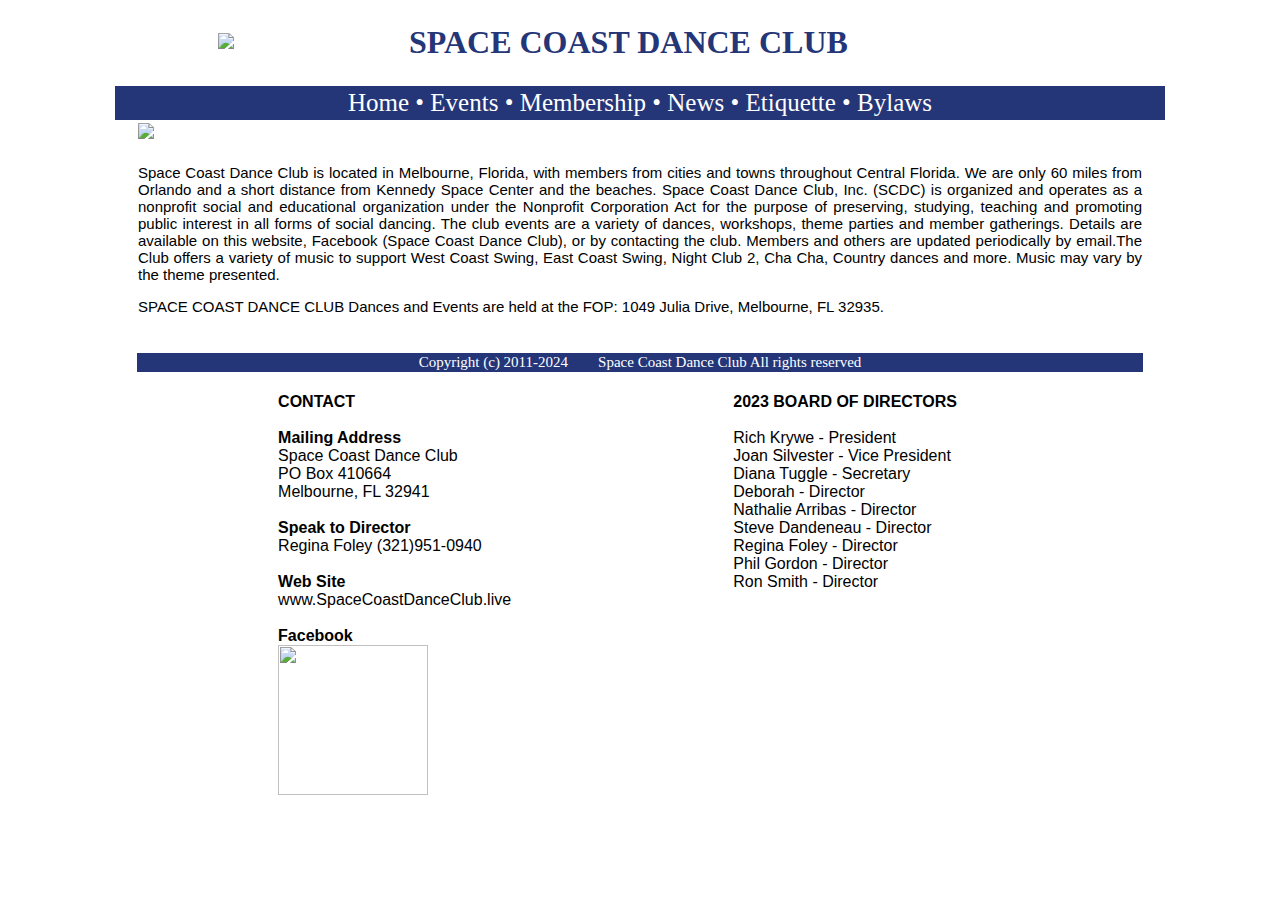
==== index.html @ 27b91f70 "Add files via upload" ====
<!DOCTYPE html>
<html lang="en">
<head>
    <link href="styles.css" rel="stylesheet">
    <meta charset="UTF-8">
    <title>Dance with us at Space Coast Dance Club. See you on the dance floor!</title>    <!-- META -->
    <meta content="dance,space coast dance club,West Coast Swing,WCS,swing,space coast,Melbourne,Florida,Brevard,Indian River,SCDC,Volusia,Seminole,Orlando,Country,cha,Central Florida,swing dancing,dance events,spacecoastdance"
          name="keywords">
    <meta content="Dance with us at Space Coast Dance Club. Space Coast Dance Club is a Not-For-Profit Club in East Central Florida promoting social dance. Check our program on the Website and Facebook and dance with us. See you on the dance floor!"
          name="description">
</head>
<body class="body">
<table align="center" class="top">
    <tr>
        <td width="30%">
            <img class="img-logo" src="./image/logo.jpg">
        </td>
        <td style="text-align: left; color: #243678" width="70%">
            <h1>SPACE COAST DANCE CLUB</h1>
        </td>
    </tr>
</table>
<table align="center" class="menu-link">
    <tr>
        <td align="central">
            <a class="menu-link" href="index.html">Home</a> &#8226;
            <a class="menu-link" href="events.html">Events</a> &#8226;
            <a class="menu-link" href="membership.html">Membership</a> &#8226;
            <a class="menu-link" href="news.html">News</a> &#8226;
            <a class="menu-link" href="etiquette.html">Etiquette</a> &#8226;
            <a class="menu-link" href="bylaws.html">Bylaws</a>
        </td>
    </tr>
</table>

<table align="center" class="content">
    <tr>
        <td align="center"><img src="./image/homepic.jpg"></td>
    </tr>
</table>
<table align="center" class="content">
    <tr>
        <td>
            <P align="justify">Space Coast Dance Club is located in Melbourne, Florida, with members from cities and towns throughout
                Central Florida. We are only 60 miles from Orlando and a short distance from Kennedy Space Center and
                the beaches. Space Coast Dance Club, Inc. (SCDC) is organized and operates as a nonprofit social and
                educational organization under the Nonprofit Corporation Act for the purpose of preserving, studying,
                teaching and promoting public interest in all forms of social dancing. The club events are a variety of
                dances, workshops, theme parties and member gatherings. Details are available on this website, Facebook
                (Space Coast Dance Club), or by contacting the club. Members and others are updated periodically by
                email.The Club offers a variety of music to support West Coast Swing, East Coast Swing, Night Club 2,
                Cha Cha, Country dances and more. Music may vary by the theme
                presented.<br></p>
            <P align="justify">SPACE COAST DANCE CLUB Dances and Events are held at the FOP: 1049 Julia Drive, Melbourne, FL 32935.</p>
        </td>
    </tr>
</table>
<br>
<table align="center" class="content">
    <tr>
        <td align="central" class="footer" colspan="5">
            Copyright (c) 2011-2024 &nbsp;&nbsp;&nbsp;&nbsp;&nbsp;&nbsp; Space Coast Dance Club All rights reserved
        </td>
    </tr>
    <tr>
        <td width="10%">&nbsp;</td>
        <td valign="top" align="center" style="text-align: left;">
            <br>
            <b>CONTACT</b><br><br>
            <b>Mailing Address</b><br>
            Space Coast Dance Club<br>
            PO Box 410664<br>
            Melbourne, FL 32941<br><br>
            <b>Speak to Director</b><br>
            Regina Foley (321)951-0940
            <br><br><b>Web Site</b><br>
            www.SpaceCoastDanceClub.live<br><br>
            <b>Facebook</b><br>
            <a href="https://www.facebook.com/groups/726504260738314/"><img
                    src="./image/fb.jpg" style="width: 150px; height: 150px;"></a>
        </td>
        <td width="10%">&nbsp;</td>
        <td valign="top" align="center" style="text-align: left;">
            <br>
            <b>2023 BOARD OF DIRECTORS</b><br><br>
            Rich Krywe - President<br>
            Joan Silvester - Vice President<br>
            Diana Tuggle - Secretary<br>
            Deborah - Director<br>
            Nathalie Arribas - Director<br>
            Steve Dandeneau - Director<br>
            Regina Foley - Director<br>
            Phil Gordon - Director<br>
            Ron Smith - Director<br>
        </td>
        <td width="10%">&nbsp;</td>
    </tr>
</table>
</body>
</html>
---- styles.css ----
body {
    max-width: max-content;
    width: 1050px;
    margin: auto;
}
p {
    font-size: 15px;
}
.largep {
    font-size: 20px;
}

.img-home {
    width: 100%;
    height: auto;
    object-fit: cover;
}
.img-logo {
    width: 70px;
    background-color: transparent;
    height: auto;
    display: inline-block;
    position: relative;
}
.title{
    font-size: 30px;
    font-family: Consolas;
    line-height: 1.1em;
    color: rgb(31, 37, 110);
    margin-left: 10px;
    margin-right: 10px;
    white-space: nowrap;
}
.top {
    width: auto;
    height: auto;
    font-family: "Arial Narrow";
    margin-left: 100px;
    margin-right: 100px;
}
.menu-link {
    width: 100%;
    font-size: 25px;
    margin-left:0px;
    margin-right:0px;
    font-family: Consolas;
    text-align: center;
    white-space: nowrap;
    background-color: #243678;
    text-decoration: none;
    color: white
}
.footer {
    width: 70%;
    font-size: 15px;
    margin-right:10px;
    margin-left:10px;
    font-family: Consolas;
    text-align: center;
    white-space: nowrap;
    background-color: #243678;
    text-decoration: none;
    color: white
}
.content {
    width: auto;
    height: auto;
    font-family: Arial;
    text-align: center;
    margin-left: 20px;
    margin-right: 20px;
}
.contentlefttext {
    width: auto;
    height: auto;
    font-family: Arial;
    text-align: left;
    margin-left: 20px;
    margin-right: 20px;
}
p {
    text-align: justify;
}
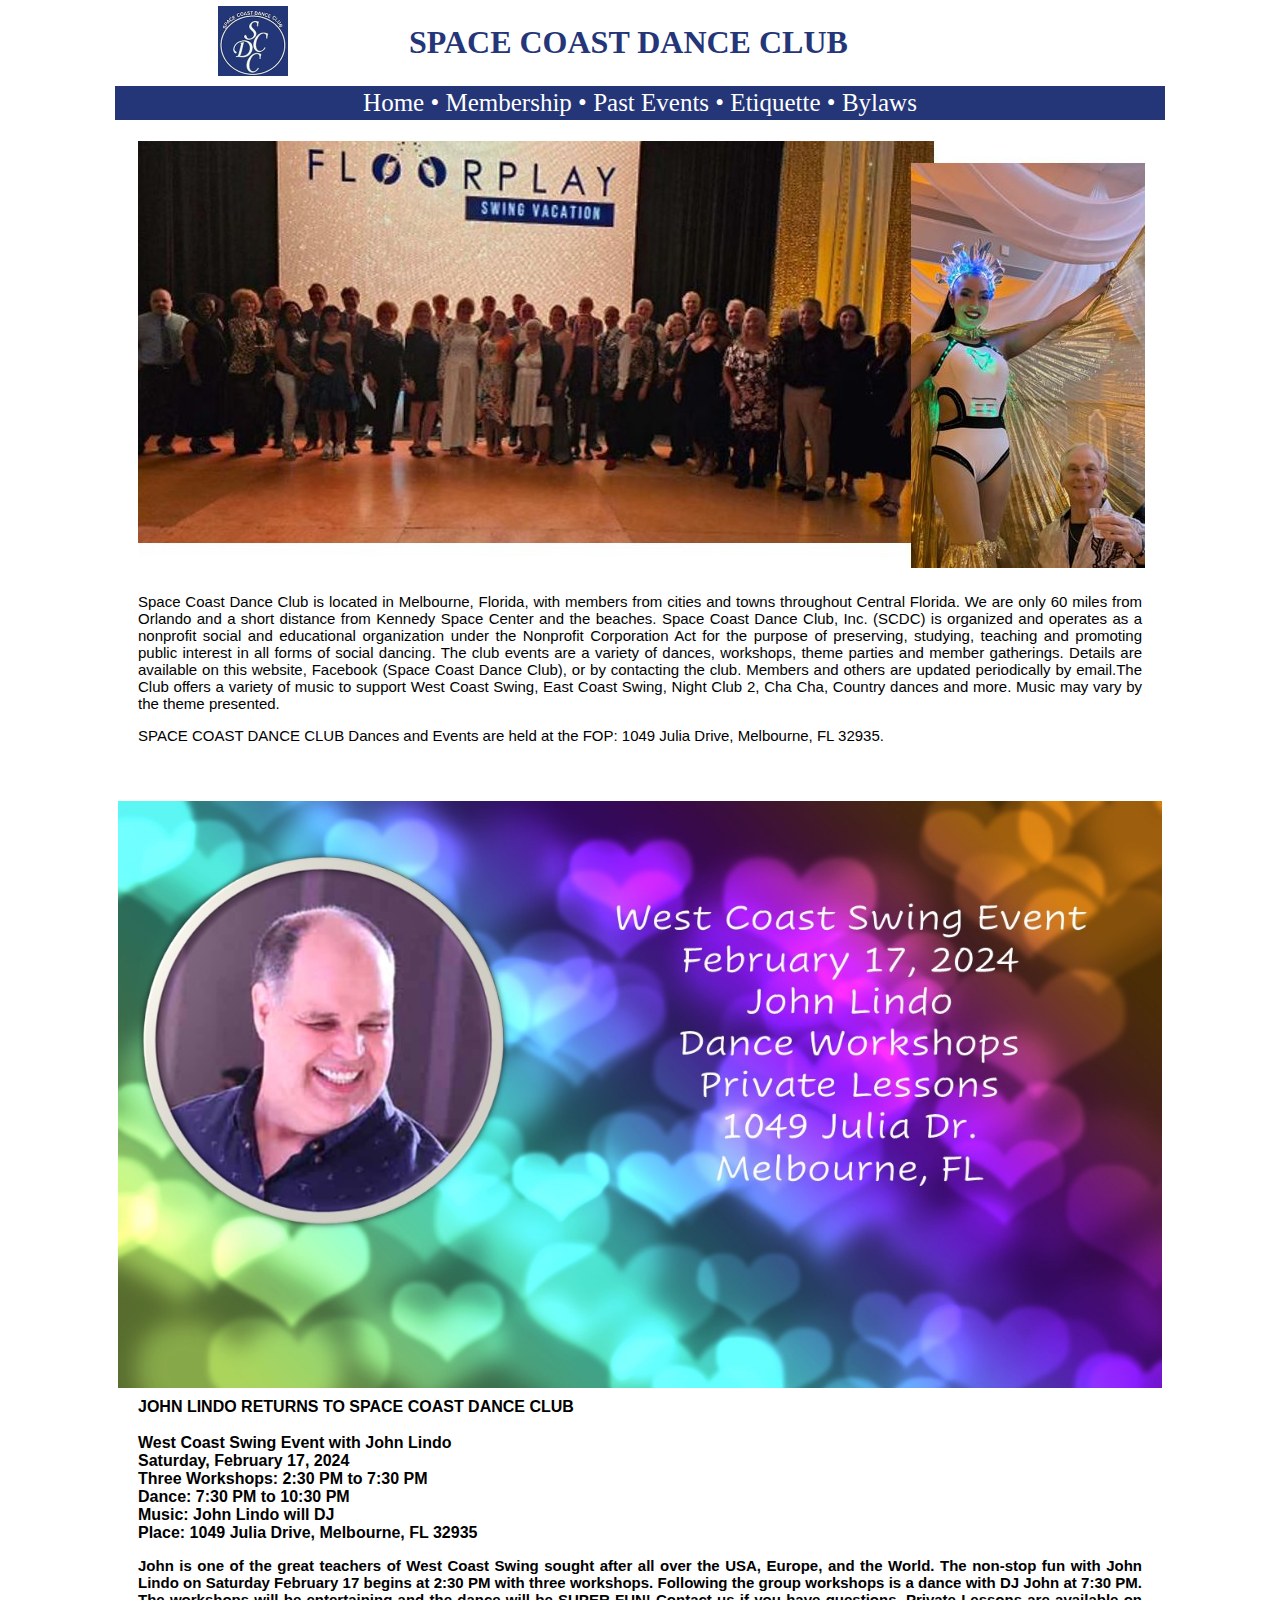
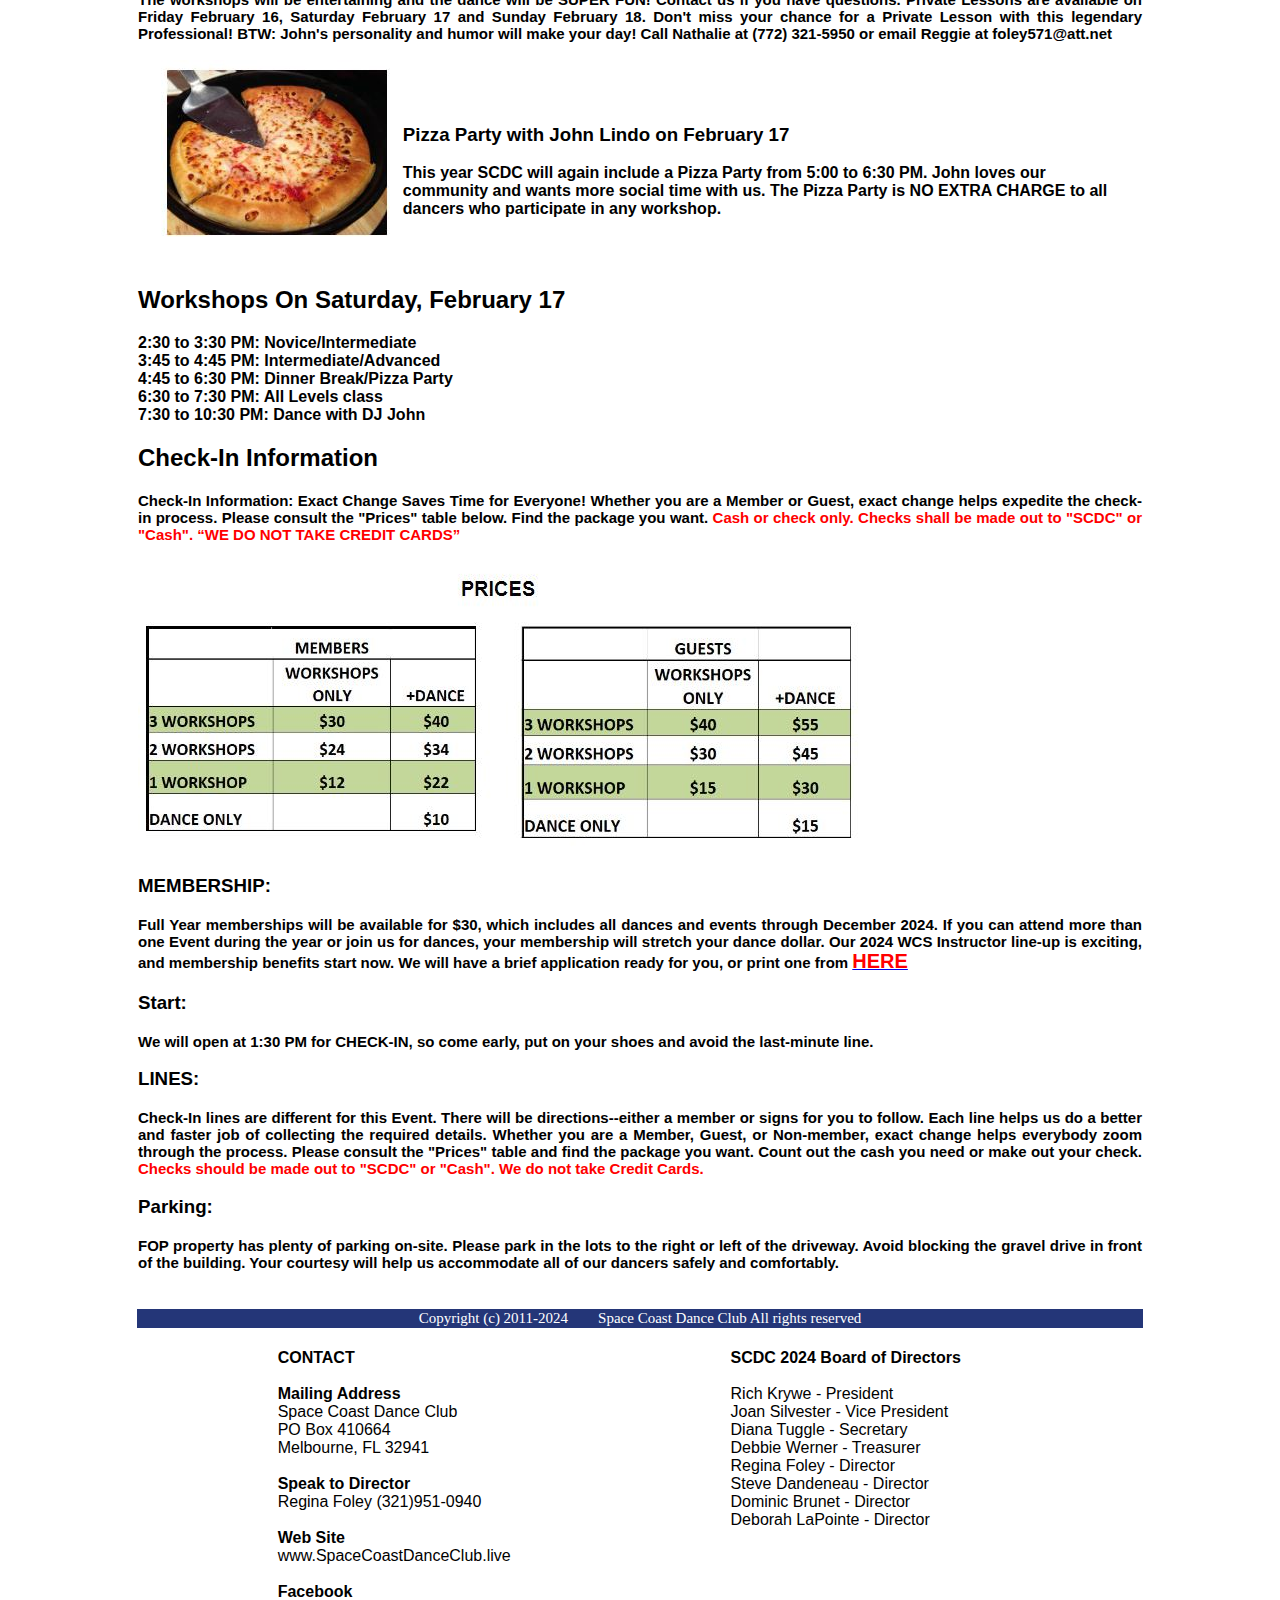
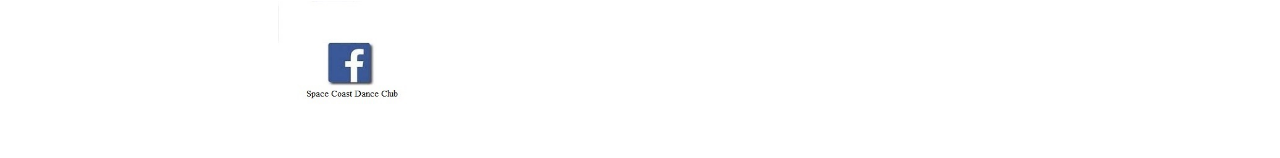
==== commit b3b74232: "2024 Feb check in" ====
--- a/index.html
+++ b/index.html
@@ -24,18 +24,17 @@
     <tr>
         <td align="central">
             <a class="menu-link" href="index.html">Home</a> &#8226;
-            <a class="menu-link" href="events.html">Events</a> &#8226;
             <a class="menu-link" href="membership.html">Membership</a> &#8226;
-            <a class="menu-link" href="news.html">News</a> &#8226;
+            <a class="menu-link" href="events.html">Past Events</a> &#8226;
             <a class="menu-link" href="etiquette.html">Etiquette</a> &#8226;
             <a class="menu-link" href="bylaws.html">Bylaws</a>
         </td>
     </tr>
 </table>
-
+<br>
 <table align="center" class="content">
     <tr>
-        <td align="center"><img src="./image/homepic.jpg"></td>
+        <td align="center"><img src="./image/play.jpg"></td>
     </tr>
 </table>
 <table align="center" class="content">
@@ -52,6 +51,80 @@
                 Cha Cha, Country dances and more. Music may vary by the theme
                 presented.<br></p>
             <P align="justify">SPACE COAST DANCE CLUB Dances and Events are held at the FOP: 1049 Julia Drive, Melbourne, FL 32935.</p>
+        </td>
+    </tr>
+</table>
+<br>
+<table align="center">
+    <tr>
+        <td><br><img src="./image/john24.jpg" class="img-home"></td>
+    </tr>
+</table>
+<table align="center" class="contentlefttext">
+    <tr>
+        <td><b>
+            JOHN LINDO RETURNS TO SPACE COAST DANCE CLUB<br><br>
+            West Coast Swing Event with John Lindo<br>
+            Saturday, February 17, 2024<br>
+            Three Workshops: 2:30 PM to 7:30 PM<br>
+            Dance: 7:30 PM to 10:30 PM<br>
+            Music: John Lindo will DJ<br>
+            Place: 1049 Julia Drive, Melbourne, FL 32935<br>
+            <P align="justify">John is one of the great teachers of West Coast Swing sought after all over the USA,
+                Europe, and the World. The non-stop fun with John Lindo on Saturday February 17 begins
+                at 2:30 PM with three workshops. Following the group workshops is a dance with DJ John at 7:30 PM.
+                The workshops will be entertaining and the dance will be SUPER FUN! Contact us if you have questions.
+                Private Lessons are available on Friday February 16, Saturday February 17 and Sunday February 18.
+                Don't miss your chance for a Private Lesson with this legendary Professional! BTW: John's personality
+                and humor will make your day! Call Nathalie at (772) 321-5950 or email Reggie at foley571@att.net</P>
+            <table align="center" class="contentlefttext">
+                <tr>
+                    <td>
+                <img src="./image/pizza.jpg">&nbsp;&nbsp;&nbsp;&nbsp;&nbsp;</td>
+                    <td><h3>Pizza Party with John Lindo on February 17 </h3>
+                This year SCDC will again include a Pizza Party from 5:00 to 6:30 PM. John loves our community and
+                wants more social time with us. The Pizza Party is NO EXTRA CHARGE to all dancers who participate in any workshop.</td>
+                </tr>
+            </table>
+            <h2>Workshops On Saturday, February 17</h2>
+            2:30 to 3:30 PM: Novice/Intermediate <br>
+            3:45 to 4:45 PM: Intermediate/Advanced<br>
+            4:45 to 6:30 PM: Dinner Break/Pizza Party<br>
+            6:30 to 7:30 PM: All Levels class<br>
+            7:30 to 10:30 PM: Dance with DJ John<br>
+            <h2>Check-In Information</h2>
+            <P align="justify">Check-In Information: Exact Change Saves Time for Everyone!
+                Whether you are a Member or Guest, exact change helps expedite the check-in process. Please consult
+                the "Prices" table below. Find the package you want.
+                <span style="color: red;">Cash or check only. Checks shall be made out to "SCDC" or "Cash".
+                “WE DO NOT TAKE CREDIT CARDS”</span></P></b>
+             <img src="./image/price3.jpg">
+        </td>
+    </tr>
+    <tr>
+        <td><b>
+            <h3>MEMBERSHIP:</h3>
+            <P align="justify">Full Year  memberships will be available for $30, which includes all dances and events through December 2024.
+                If you can attend more than one Event during the year or join us for dances,
+                your membership will stretch your dance dollar. Our 2024 WCS Instructor line-up is exciting,
+                and membership benefits start now. We will have a brief application ready for you, or print one
+                from <a href="./image/member2024.pdf">
+                    <span style="color: #FF0000; font-size: 20px;">HERE</span></a></P>
+            <h3>Start:</h3>
+            <P align="justify">We will open at 1:30 PM for CHECK-IN, so come early, put on your shoes and avoid the last-minute line.</P>
+            <h3>LINES:</h3>
+            <P align="justify">Check-In lines are different for this Event.
+                There will be directions--either a member or signs for you to follow.
+                Each line helps us do a better and faster job of collecting the required details.
+                Whether you are a Member, Guest, or Non-member, exact change helps everybody zoom through the process.
+                Please consult the "Prices" table and find the package you want. Count out the cash you need or make out your check.
+                <span style="color: red;">Checks should be made out to "SCDC" or "Cash". We do not take Credit Cards.</span></P>
+            <h3>Parking:</h3>
+            <P align="justify">FOP property has plenty of parking on-site.
+                Please park in the lots to the right or left of the driveway.
+                Avoid blocking the gravel drive in front of the building. Your courtesy will help us accommodate all of our
+                dancers safely and comfortably.</P>
+        </b>
         </td>
     </tr>
 </table>
@@ -82,16 +155,15 @@
         <td width="10%">&nbsp;</td>
         <td valign="top" align="center" style="text-align: left;">
             <br>
-            <b>2023 BOARD OF DIRECTORS</b><br><br>
+            <b>SCDC 2024 Board of Directors</b><br><br>
             Rich Krywe - President<br>
             Joan Silvester - Vice President<br>
             Diana Tuggle - Secretary<br>
-            Deborah - Director<br>
-            Nathalie Arribas - Director<br>
+            Debbie Werner - Treasurer<br>      
+            Regina Foley - Director<br>
             Steve Dandeneau - Director<br>
-            Regina Foley - Director<br>
-            Phil Gordon - Director<br>
-            Ron Smith - Director<br>
+            Dominic Brunet - Director<br>
+            Deborah LaPointe - Director<br>
         </td>
         <td width="10%">&nbsp;</td>
     </tr>
--- a/styles.css
+++ b/styles.css
@@ -53,8 +53,8 @@
 .footer {
     width: 70%;
     font-size: 15px;
-    margin-right:10px;
-    margin-left:10px;
+    margin-right:20px;
+    margin-left:20px;
     font-family: Consolas;
     text-align: center;
     white-space: nowrap;
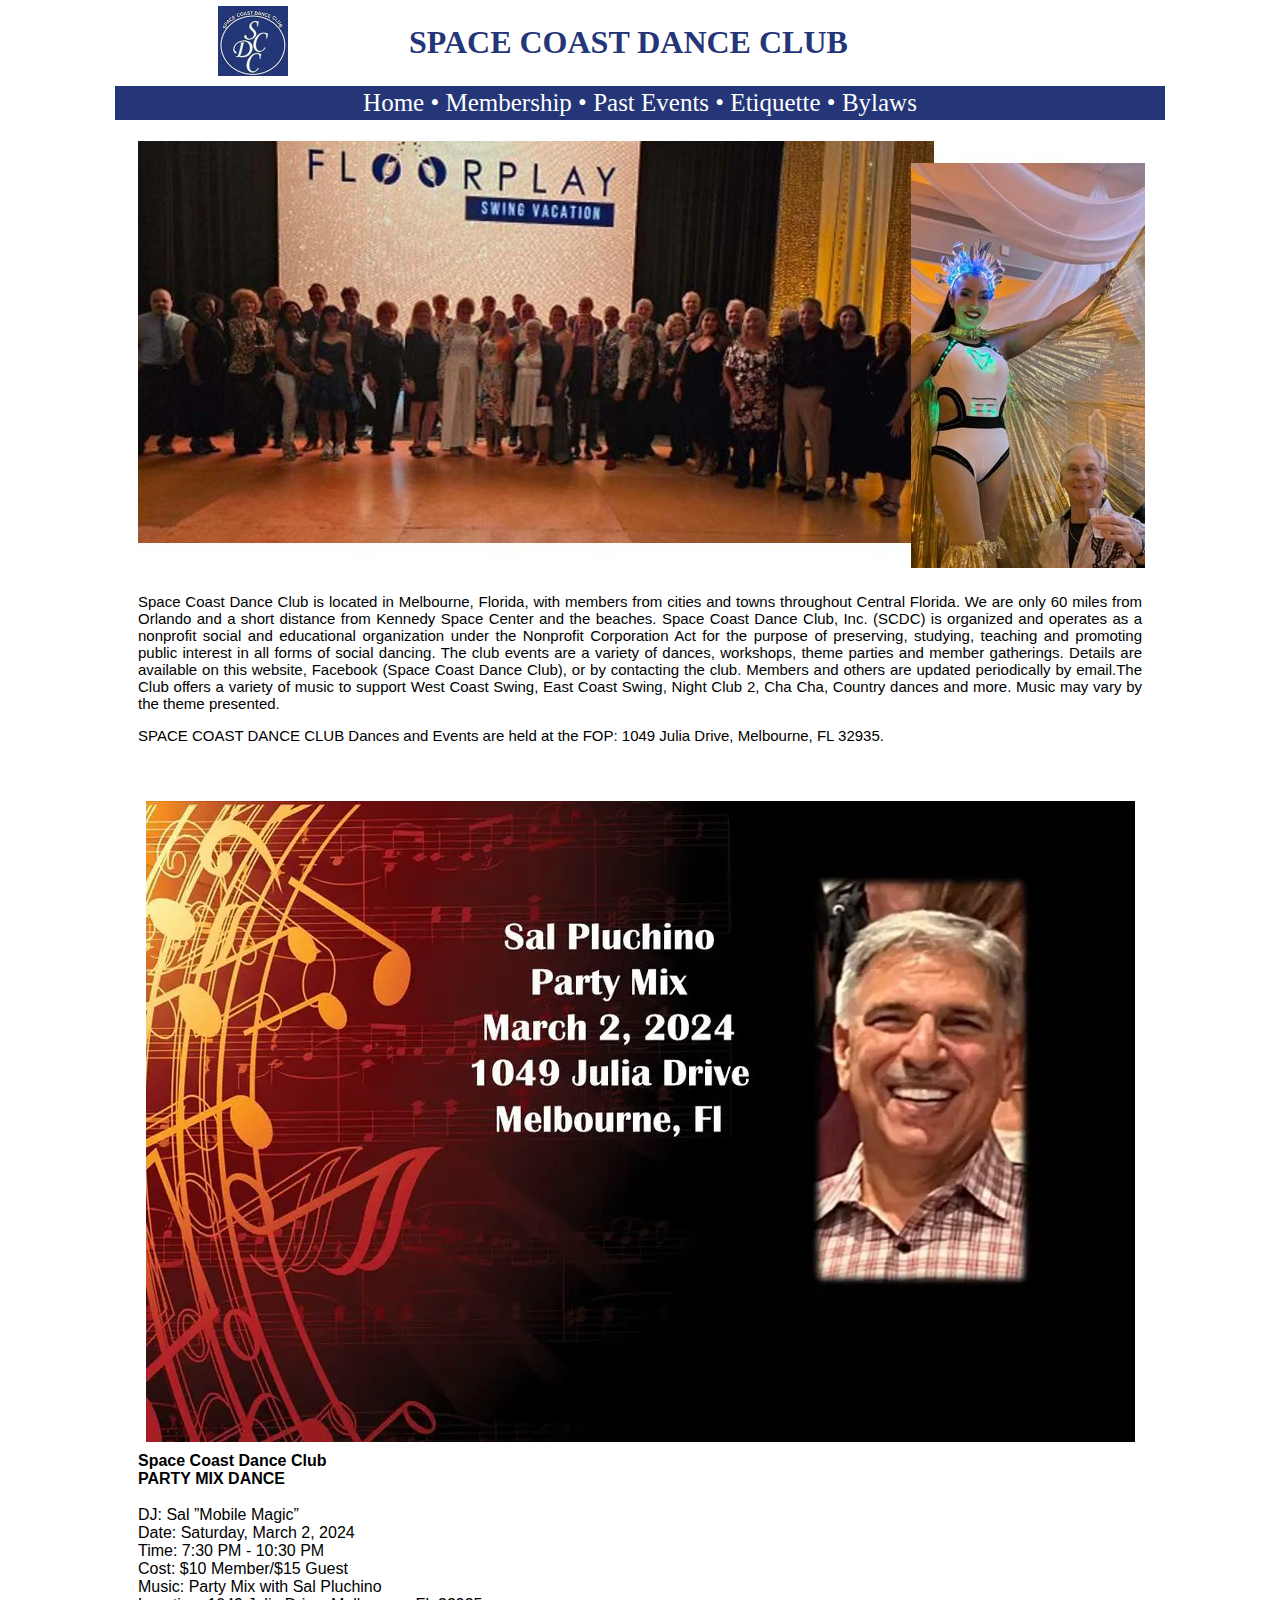
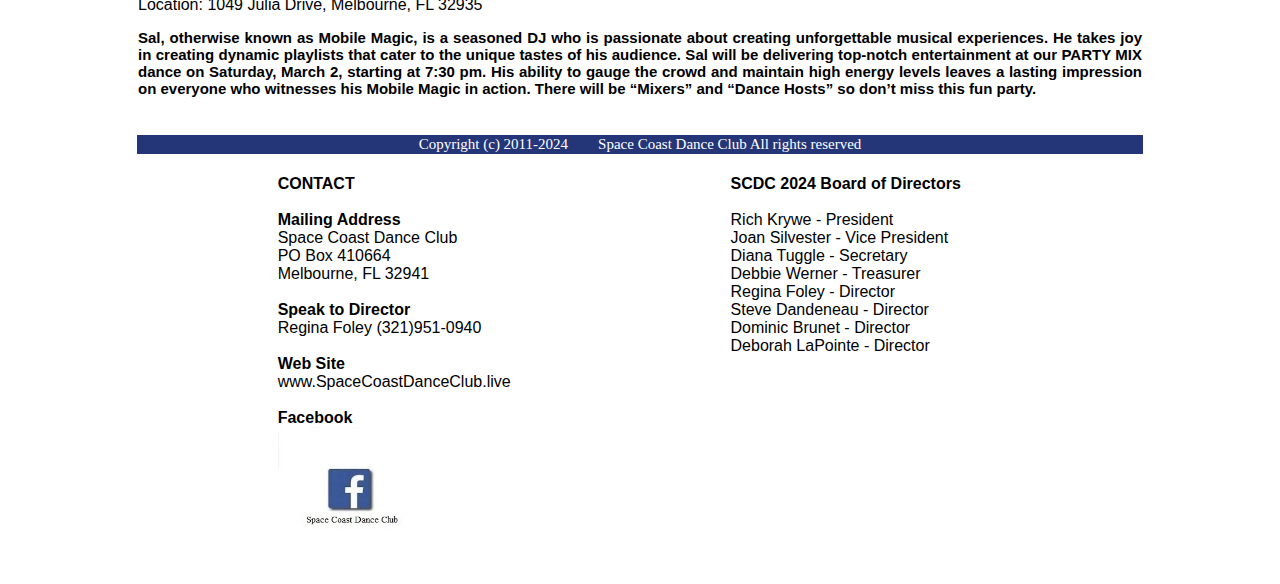
==== commit efcc98dc: "2024 Feb check in 2" ====
--- a/index.html
+++ b/index.html
@@ -57,74 +57,26 @@
 <br>
 <table align="center">
     <tr>
-        <td><br><img src="./image/john24.jpg" class="img-home"></td>
+        <td><br><img src="./image/sal.jpg" class="img-home"></td>
     </tr>
 </table>
 <table align="center" class="contentlefttext">
     <tr>
-        <td><b>
-            JOHN LINDO RETURNS TO SPACE COAST DANCE CLUB<br><br>
-            West Coast Swing Event with John Lindo<br>
-            Saturday, February 17, 2024<br>
-            Three Workshops: 2:30 PM to 7:30 PM<br>
-            Dance: 7:30 PM to 10:30 PM<br>
-            Music: John Lindo will DJ<br>
-            Place: 1049 Julia Drive, Melbourne, FL 32935<br>
-            <P align="justify">John is one of the great teachers of West Coast Swing sought after all over the USA,
-                Europe, and the World. The non-stop fun with John Lindo on Saturday February 17 begins
-                at 2:30 PM with three workshops. Following the group workshops is a dance with DJ John at 7:30 PM.
-                The workshops will be entertaining and the dance will be SUPER FUN! Contact us if you have questions.
-                Private Lessons are available on Friday February 16, Saturday February 17 and Sunday February 18.
-                Don't miss your chance for a Private Lesson with this legendary Professional! BTW: John's personality
-                and humor will make your day! Call Nathalie at (772) 321-5950 or email Reggie at foley571@att.net</P>
-            <table align="center" class="contentlefttext">
-                <tr>
-                    <td>
-                <img src="./image/pizza.jpg">&nbsp;&nbsp;&nbsp;&nbsp;&nbsp;</td>
-                    <td><h3>Pizza Party with John Lindo on February 17 </h3>
-                This year SCDC will again include a Pizza Party from 5:00 to 6:30 PM. John loves our community and
-                wants more social time with us. The Pizza Party is NO EXTRA CHARGE to all dancers who participate in any workshop.</td>
-                </tr>
-            </table>
-            <h2>Workshops On Saturday, February 17</h2>
-            2:30 to 3:30 PM: Novice/Intermediate <br>
-            3:45 to 4:45 PM: Intermediate/Advanced<br>
-            4:45 to 6:30 PM: Dinner Break/Pizza Party<br>
-            6:30 to 7:30 PM: All Levels class<br>
-            7:30 to 10:30 PM: Dance with DJ John<br>
-            <h2>Check-In Information</h2>
-            <P align="justify">Check-In Information: Exact Change Saves Time for Everyone!
-                Whether you are a Member or Guest, exact change helps expedite the check-in process. Please consult
-                the "Prices" table below. Find the package you want.
-                <span style="color: red;">Cash or check only. Checks shall be made out to "SCDC" or "Cash".
-                “WE DO NOT TAKE CREDIT CARDS”</span></P></b>
-             <img src="./image/price3.jpg">
-        </td>
-    </tr>
-    <tr>
-        <td><b>
-            <h3>MEMBERSHIP:</h3>
-            <P align="justify">Full Year  memberships will be available for $30, which includes all dances and events through December 2024.
-                If you can attend more than one Event during the year or join us for dances,
-                your membership will stretch your dance dollar. Our 2024 WCS Instructor line-up is exciting,
-                and membership benefits start now. We will have a brief application ready for you, or print one
-                from <a href="./image/member2024.pdf">
-                    <span style="color: #FF0000; font-size: 20px;">HERE</span></a></P>
-            <h3>Start:</h3>
-            <P align="justify">We will open at 1:30 PM for CHECK-IN, so come early, put on your shoes and avoid the last-minute line.</P>
-            <h3>LINES:</h3>
-            <P align="justify">Check-In lines are different for this Event.
-                There will be directions--either a member or signs for you to follow.
-                Each line helps us do a better and faster job of collecting the required details.
-                Whether you are a Member, Guest, or Non-member, exact change helps everybody zoom through the process.
-                Please consult the "Prices" table and find the package you want. Count out the cash you need or make out your check.
-                <span style="color: red;">Checks should be made out to "SCDC" or "Cash". We do not take Credit Cards.</span></P>
-            <h3>Parking:</h3>
-            <P align="justify">FOP property has plenty of parking on-site.
-                Please park in the lots to the right or left of the driveway.
-                Avoid blocking the gravel drive in front of the building. Your courtesy will help us accommodate all of our
-                dancers safely and comfortably.</P>
-        </b>
+        <td>
+            <b>Space Coast Dance Club <br> PARTY MIX DANCE</b><br><br>
+            DJ: Sal ”Mobile Magic”<br>
+            Date: Saturday, March 2, 2024<br>
+            Time: 7:30 PM - 10:30 PM<br>
+            Cost: $10 Member/$15 Guest<br>
+            Music: Party Mix with Sal Pluchino<br>
+            Location: 1049 Julia Drive, Melbourne, FL 32935<br>
+            <P align="justify"><b>Sal, otherwise known as Mobile Magic, is a seasoned DJ who is passionate about
+                creating unforgettable musical experiences.
+                He takes joy in creating dynamic playlists that cater to the unique tastes of his audience.
+                Sal will be delivering top-notch entertainment at our PARTY MIX dance on Saturday, March 2,
+                starting at 7:30 pm. His ability to gauge the crowd and maintain high energy levels leaves a
+                lasting impression on everyone who witnesses his Mobile Magic in action.
+                There will be “Mixers” and “Dance Hosts” so don’t miss this fun party.</b>
         </td>
     </tr>
 </table>
